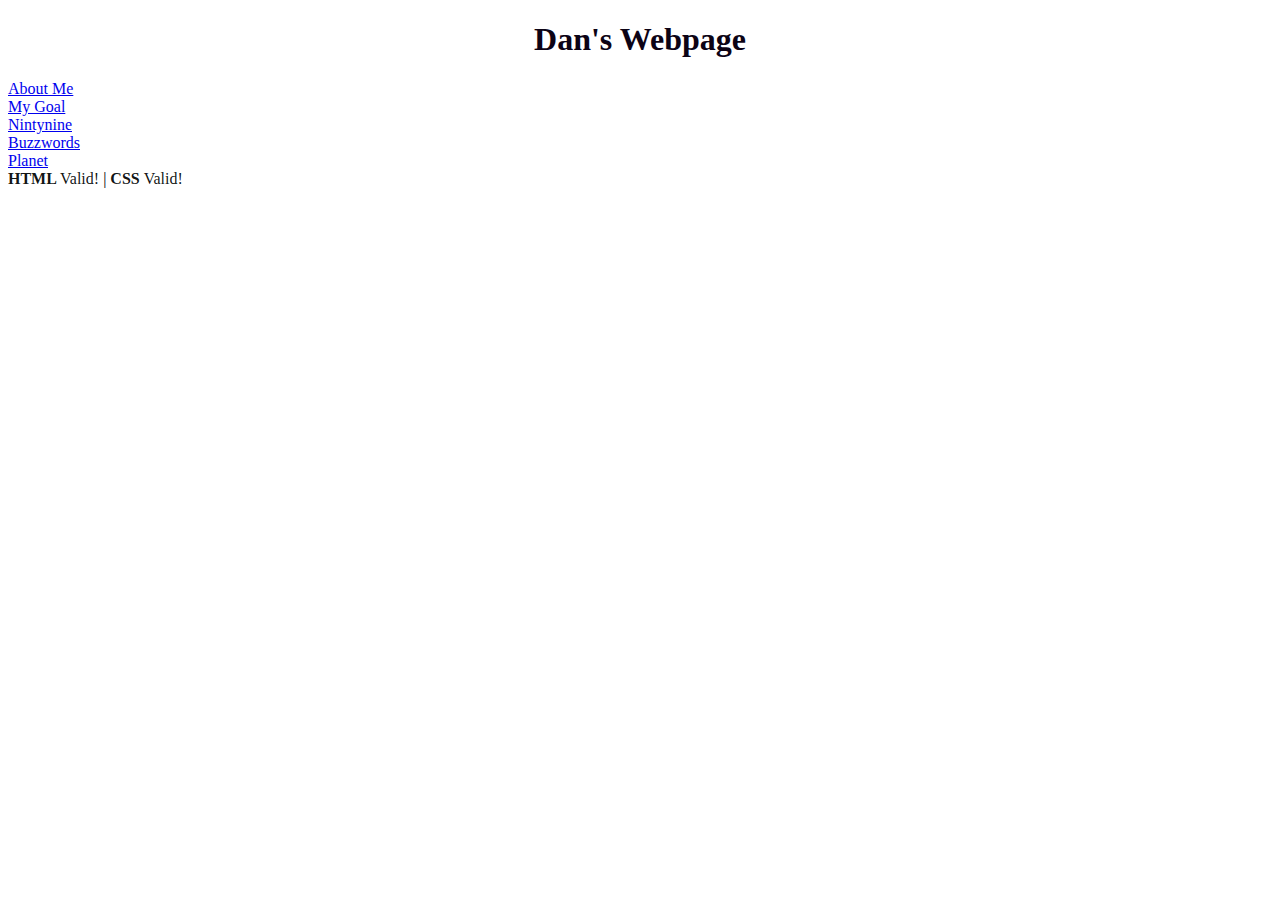
==== index.html @ 5ade6d46 "Update index.html" ====
<!DOCTYPE html>
<html lang="en">
  <head> 
    <meta charset="utf-8"> 
    <style> 
    h1 {
      text-align: center;
      color:rgb(12, 3, 21);
    }
    body {
  background-image: url('https://wallpaperaccess.com/full/919436.jpg');
  background-repeat: no-repeat;
  background-size: 1920px 1080px;
  color:black
          }
    footer>a, footer>a:visited {
    text-decoration: none;
    color: rgba(12, 15, 15, 0.982);
}
    </style>
    <script>
      function init() {
        var loc = window.location.href;
        var HTMLvalidLinkStr = 'http://validator.w3.org/check?uri=' + loc;
        var CSSvalidLinkStr = 'http://jigsaw.w3.org/css-validator/validator?uri=' +
                              loc + '?profile=css3';
        document.getElementById("vLink1").setAttribute("href", HTMLvalidLinkStr);
        document.getElementById("vLink2").setAttribute("href", CSSvalidLinkStr);
      }
      window.onload = init;
      </script>
    <title>Dan's Webpage</title>
    
  </head>
  <body>
    <h1>Dan's Webpage</h1>

    <a href="aboutme.html">About Me</a> <br>
    <a href="webdevgoal.html">My Goal</a> <br>
    <a href="nintynine.html">Nintynine</a> <br>
    <a href="buzzwords.html">Buzzwords</a> <br>
    <a href="planet.html">Planet</a>
    
  <footer>
    <a id="vLink1"><strong> HTML </strong> Valid! </a> |
    <a id="vLink2"><strong> CSS </strong> Valid! </a>
    </footer>
  </body>    
  </html>
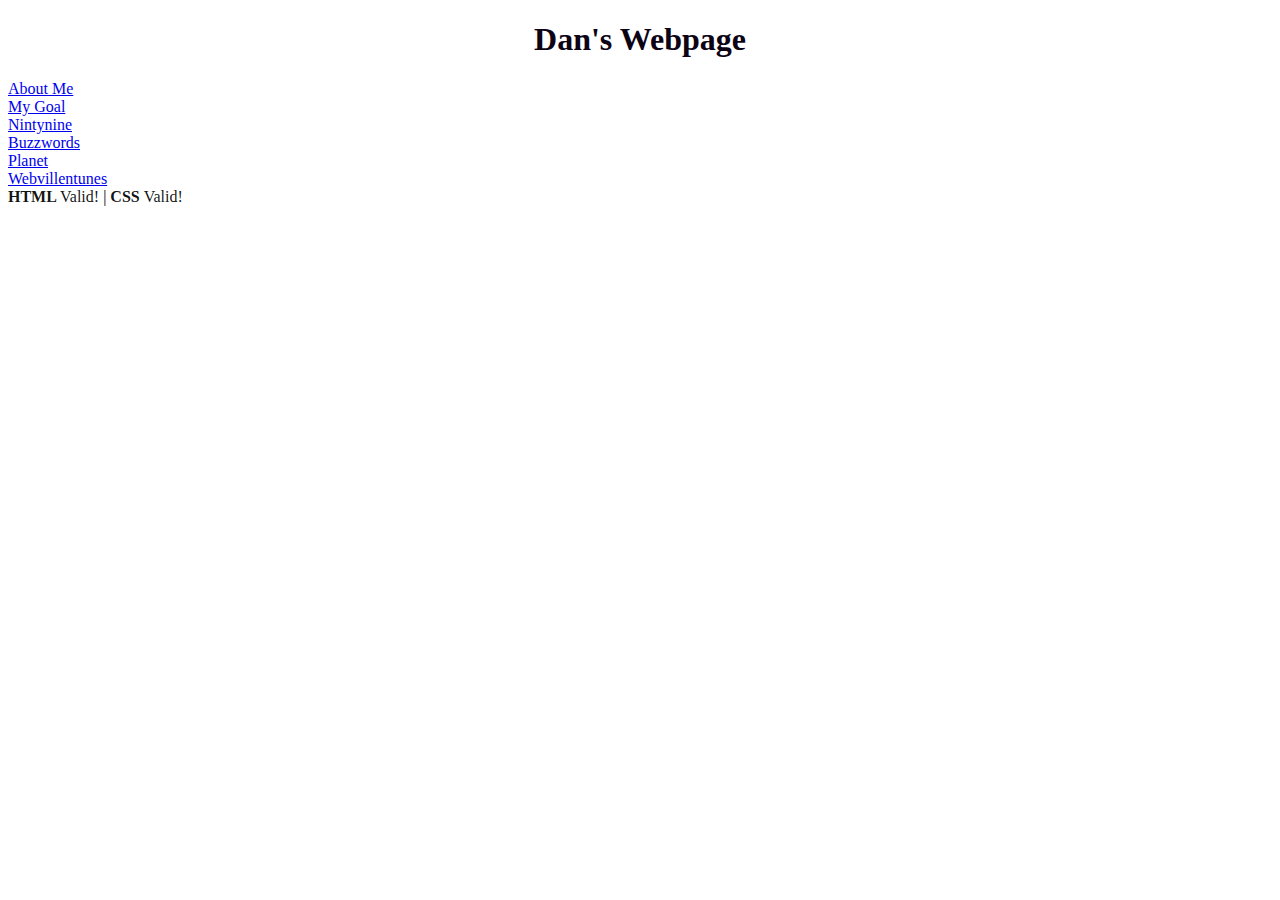
==== commit 58cc792d: "Update index.html" ====
--- a/index.html
+++ b/index.html
@@ -39,7 +39,8 @@
     <a href="webdevgoal.html">My Goal</a> <br>
     <a href="nintynine.html">Nintynine</a> <br>
     <a href="buzzwords.html">Buzzwords</a> <br>
-    <a href="planet.html">Planet</a>
+    <a href="planet.html">Planet</a><br>
+    <a href="Webvilletunes">Webvillentunes</a>
     
   <footer>
     <a id="vLink1"><strong> HTML </strong> Valid! </a> |
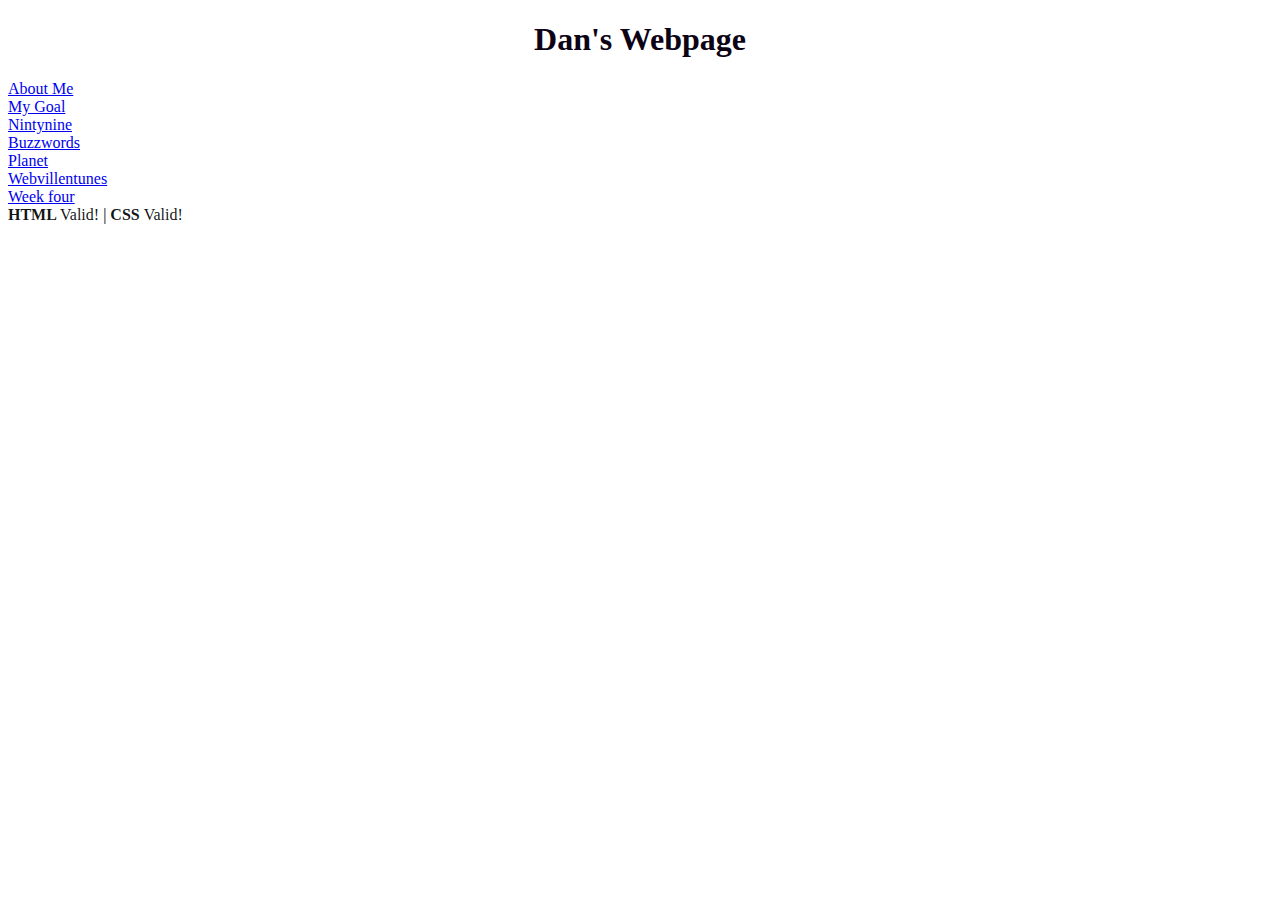
==== commit 8959999c: "Update index.html" ====
--- a/index.html
+++ b/index.html
@@ -40,7 +40,8 @@
     <a href="nintynine.html">Nintynine</a> <br>
     <a href="buzzwords.html">Buzzwords</a> <br>
     <a href="planet.html">Planet</a><br>
-    <a href="Webvilletunes">Webvillentunes</a>
+    <a href="Webtvilletunes">Webvillentunes</a><br>
+    <a href="https://danayita.github.io/Week-4.github.io/">Week four</a>
     
   <footer>
     <a id="vLink1"><strong> HTML </strong> Valid! </a> |
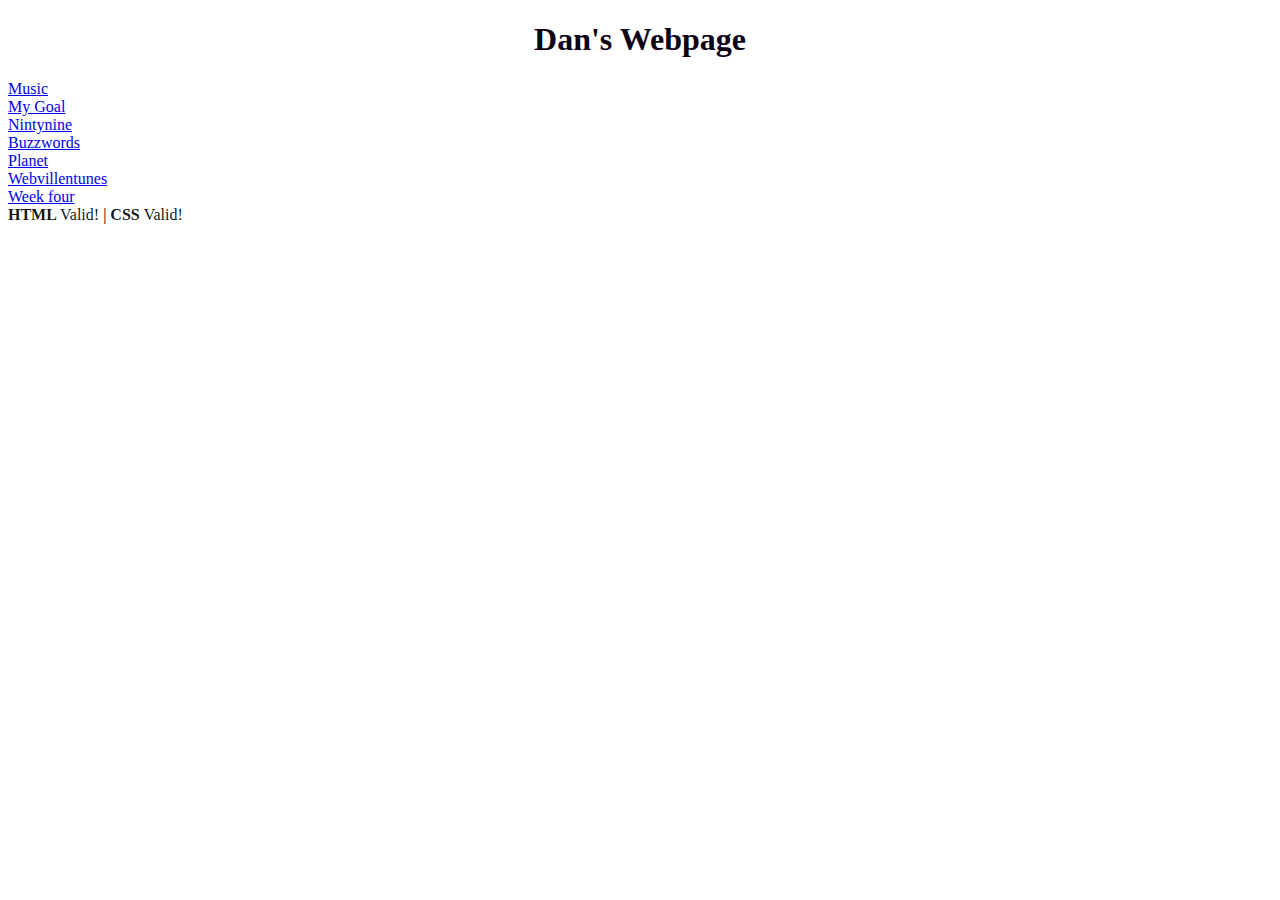
==== commit 261e12b6: "Update index.html" ====
--- a/index.html
+++ b/index.html
@@ -35,7 +35,7 @@
   <body>
     <h1>Dan's Webpage</h1>
 
-    <a href="aboutme.html">About Me</a> <br>
+    <a href="file:///Users/1046550/Projects/website/about%20me.html">Music</a> <br>
     <a href="webdevgoal.html">My Goal</a> <br>
     <a href="nintynine.html">Nintynine</a> <br>
     <a href="buzzwords.html">Buzzwords</a> <br>
@@ -43,6 +43,7 @@
     <a href="Webtvilletunes">Webvillentunes</a><br>
     <a href="https://danayita.github.io/Week-4.github.io/">Week four</a>
     
+    
   <footer>
     <a id="vLink1"><strong> HTML </strong> Valid! </a> |
     <a id="vLink2"><strong> CSS </strong> Valid! </a>
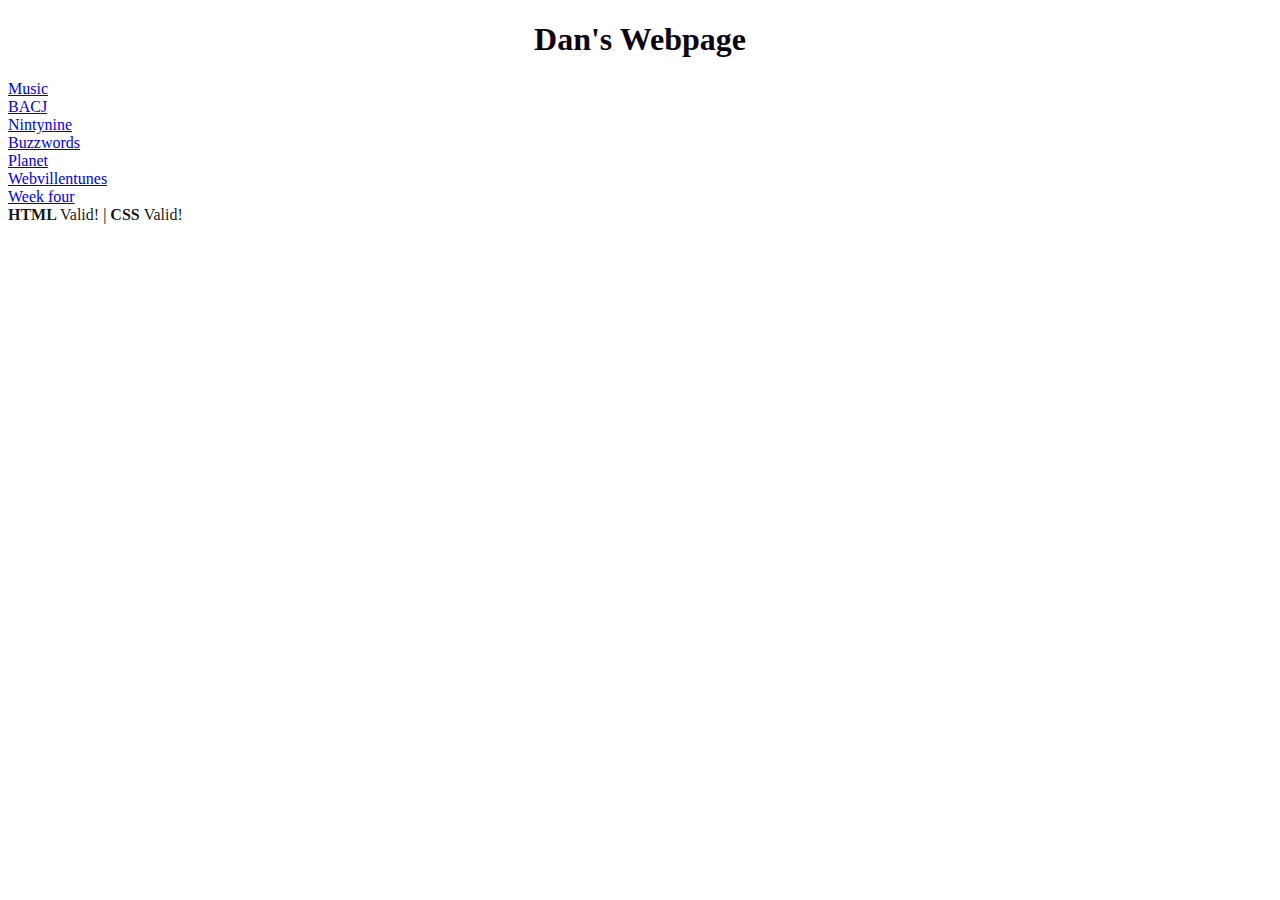
==== commit bffd34e0: "Update index.html" ====
--- a/index.html
+++ b/index.html
@@ -35,8 +35,8 @@
   <body>
     <h1>Dan's Webpage</h1>
 
-    <a href="file:///Users/1046550/Projects/website/about%20me.html">Music</a> <br>
-    <a href="webdevgoal.html">My Goal</a> <br>
+    <a href="Music.html">Music</a> <br>
+    <a href="secondpage.html">BACJ</a> <br>
     <a href="nintynine.html">Nintynine</a> <br>
     <a href="buzzwords.html">Buzzwords</a> <br>
     <a href="planet.html">Planet</a><br>
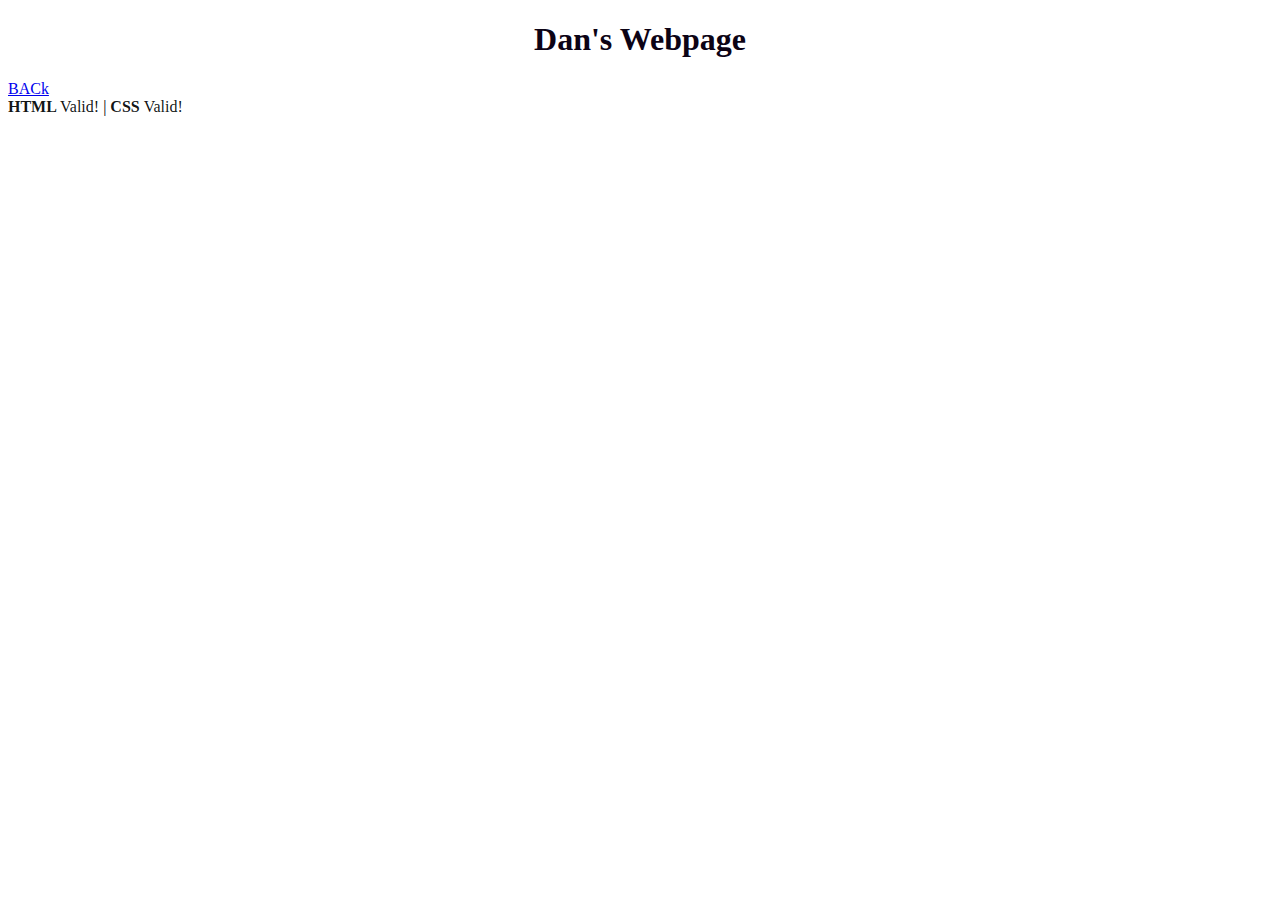
==== commit a40e8225: "Update index.html" ====
--- a/index.html
+++ b/index.html
@@ -35,13 +35,8 @@
   <body>
     <h1>Dan's Webpage</h1>
 
-    <a href="Music.html">Music</a> <br>
-    <a href="secondpage.html">BACJ</a> <br>
-    <a href="nintynine.html">Nintynine</a> <br>
-    <a href="buzzwords.html">Buzzwords</a> <br>
-    <a href="planet.html">Planet</a><br>
-    <a href="Webtvilletunes">Webvillentunes</a><br>
-    <a href="https://danayita.github.io/Week-4.github.io/">Week four</a>
+    
+    <a href="secondpage.html">BACk</a> <br>
     
     
   <footer>
